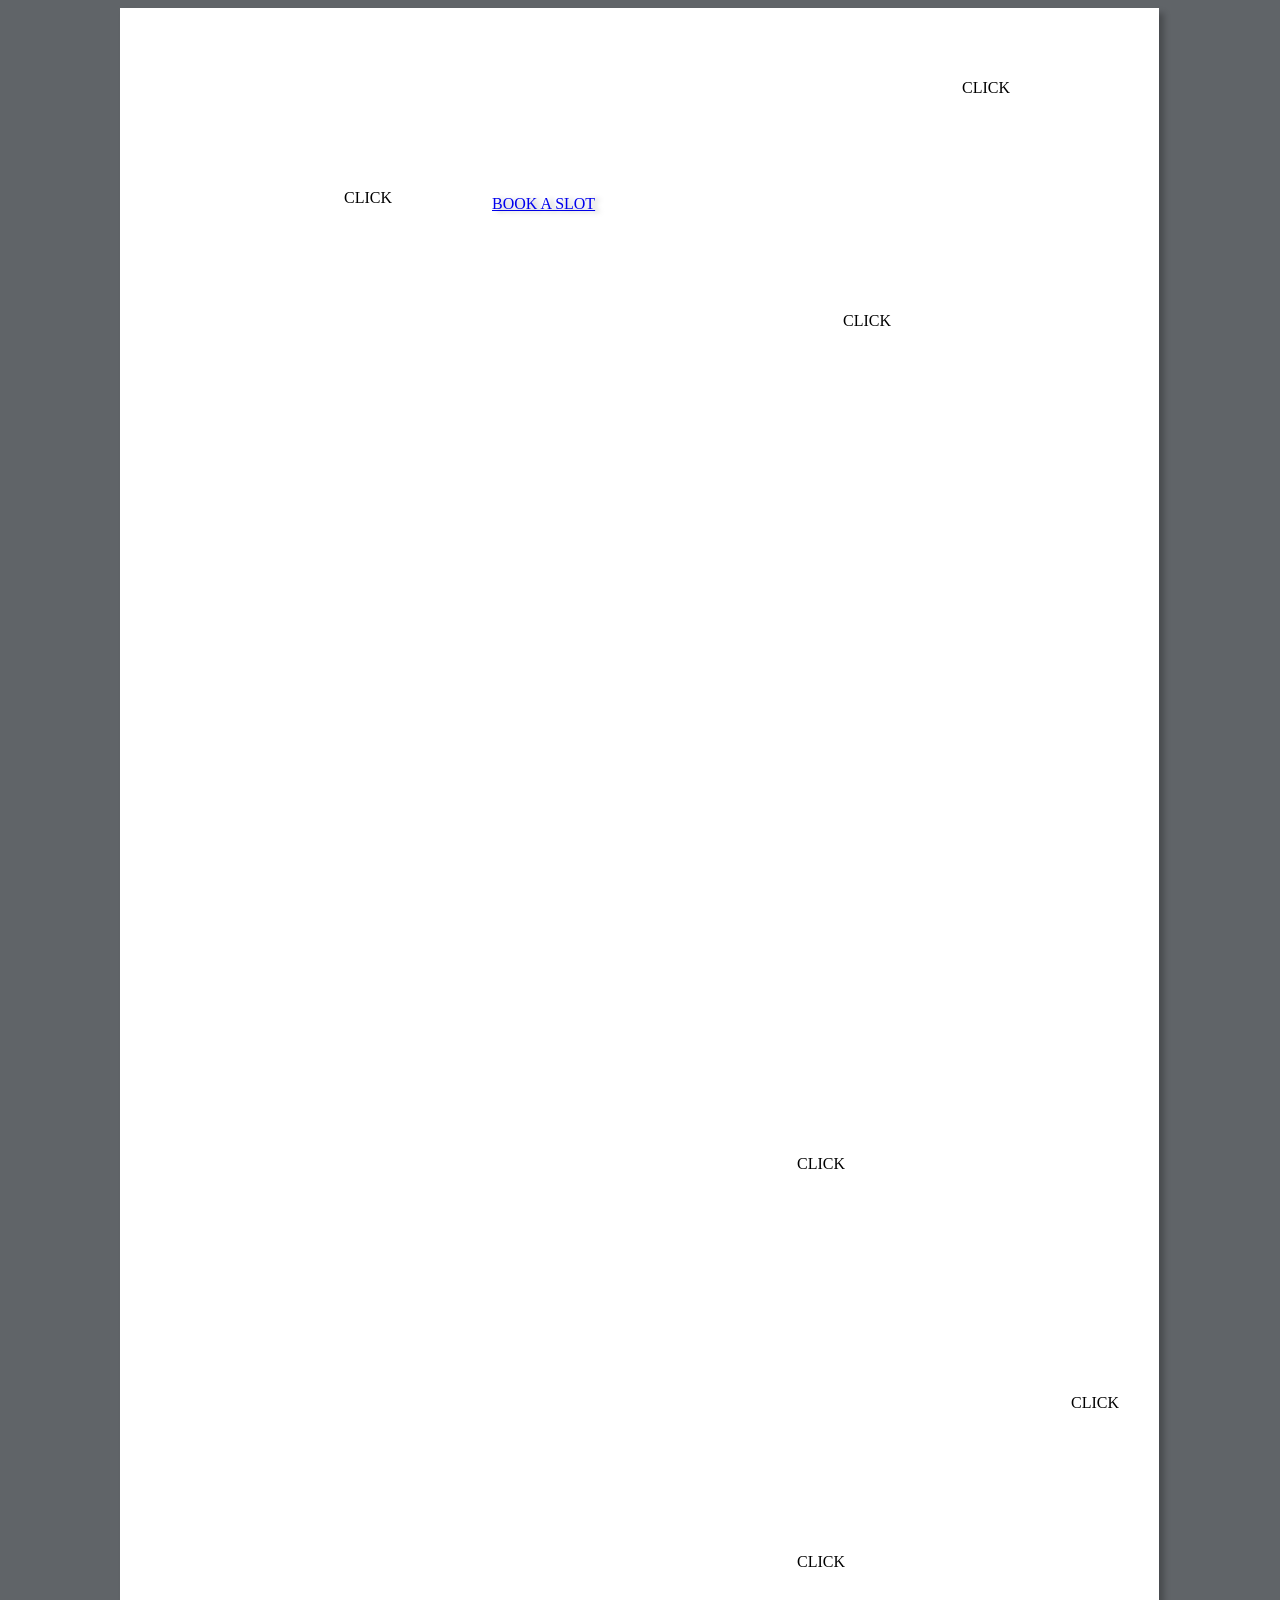
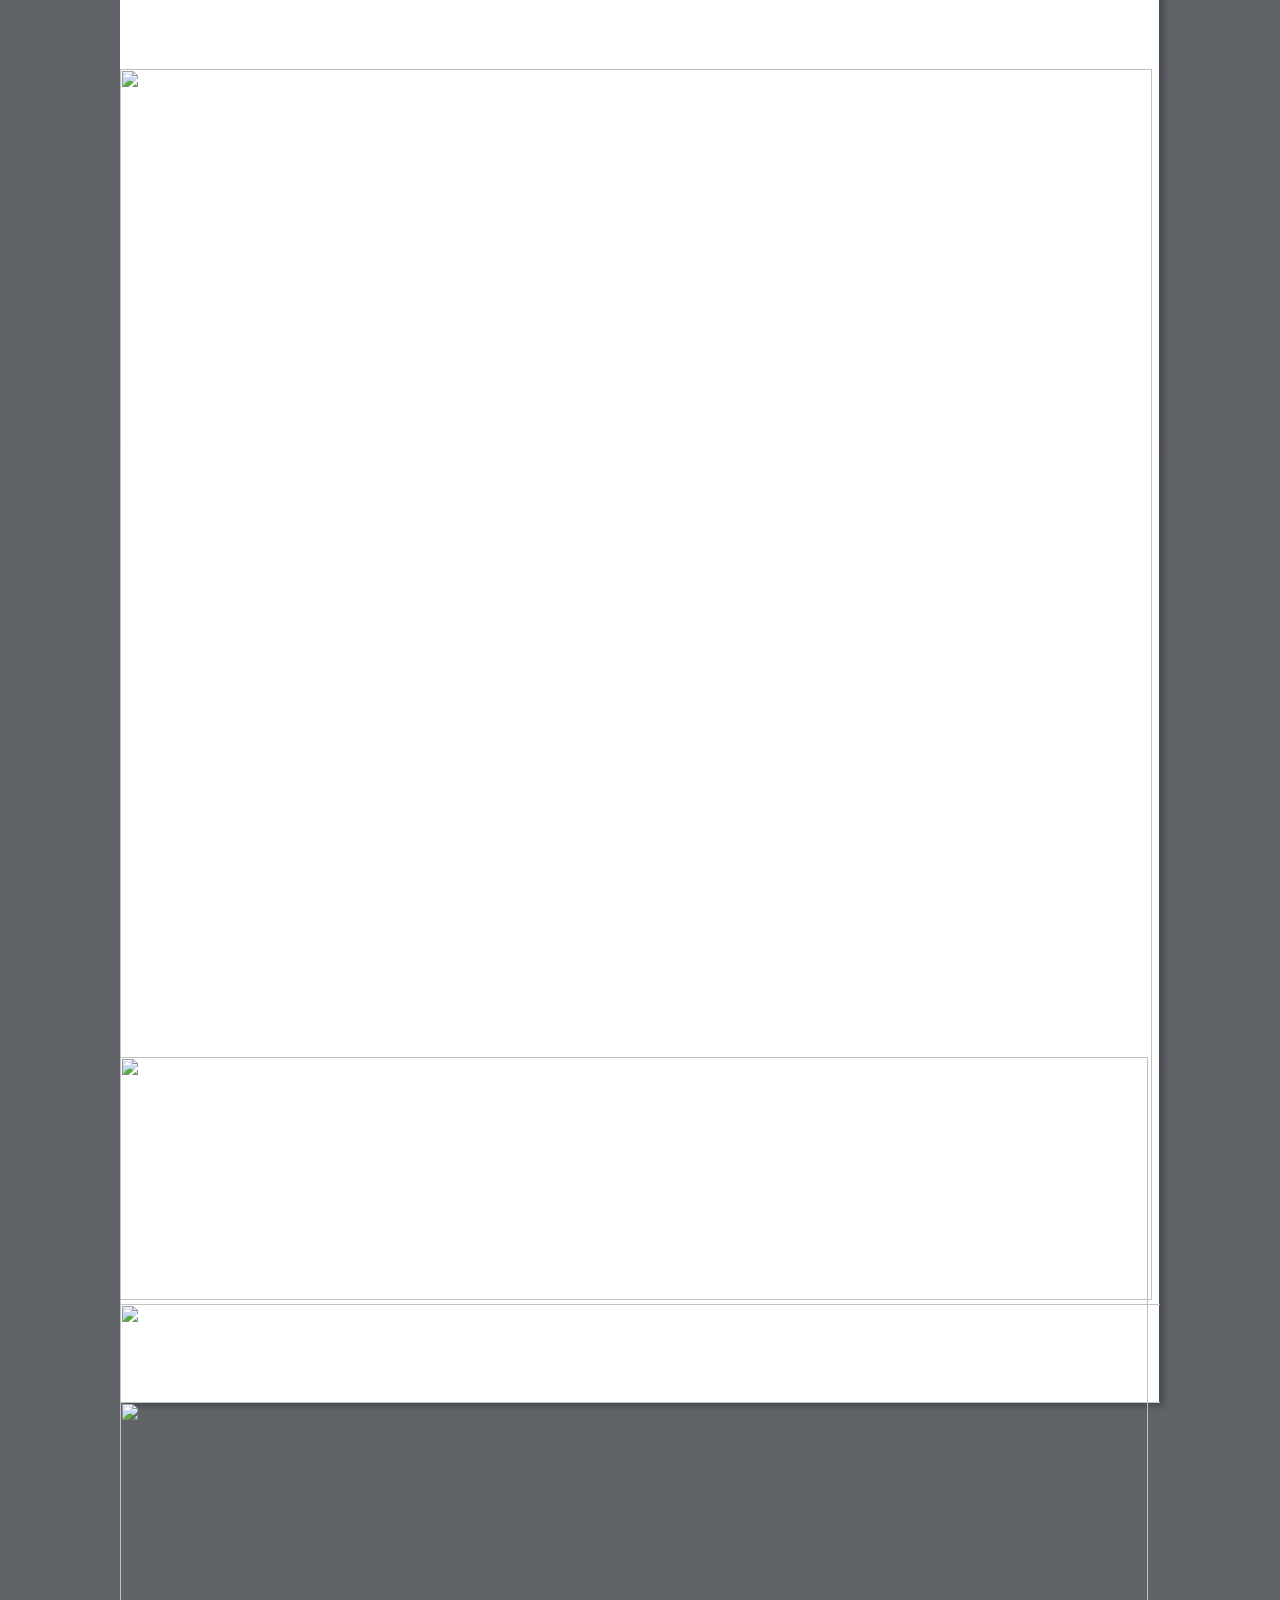
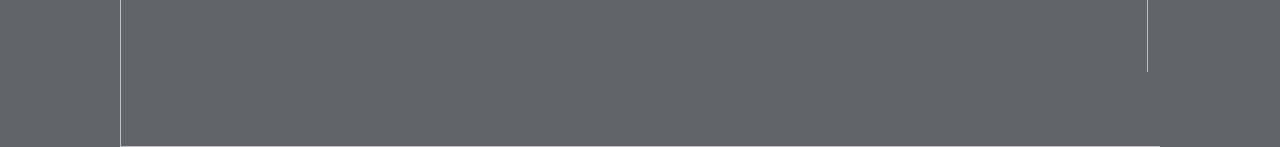
==== index.html @ aec2c9b6 "Add files via upload" ====
<!DOCTYPE html>
<html lang="en">
<head>
 <meta http-equiv="X-UA-Compatible" content="IE=EDGE">
 <meta charset="utf-8">
 <meta name="Generator" content="Xara HTML filter v.9.6.0.33">
 <meta name="XAR Files" content="Anele-Magane-Salon_htm_files/xr_files.txt">
 <meta property="og:title" content="Transform Your Look at Anele Magane Salon!">
 <meta name="description" content="Are you ready to elevate your hairstyle? Look no further than Anele Magane Salon, your go-to destination for stunning hair transformations in Hammarsdale! Owned and operated by the talented young entrepreneur Anele Magane, our salon offers a range of professional hair services that cater to all your styling needs."> 
 <title>Anele-Magane-Salon</title>
 <meta name="viewport" content="width=device-width, initial-scale=1">
 <link rel="stylesheet" href="Anele-Magane-Salon_htm_files/xr_fonts.css">
 <script><!--
 if(navigator.userAgent.indexOf('MSIE')!=-1 || navigator.userAgent.indexOf('Trident')!=-1){ document.write('<link rel="stylesheet" href="Anele-Magane-Salon_htm_files/xr_fontsie.css">');} 
 if(navigator.userAgent.indexOf('Android')!=-1){ document.write('<link rel="stylesheet" href="Anele-Magane-Salon_htm_files/xr_fontsrep.css">');} 
--></script>
 <!--=============== FAVICON ===============-->
 <link rel="shortcut icon" href="Anele-Magane-Salon_htm_files/89.jpg" type="image/x-icon">  
 <script>document.documentElement.className="xr_bgh0";</script>
 <link rel="stylesheet" href="Anele-Magane-Salon_htm_files/xr_main.css">
 <link rel="stylesheet" href="Anele-Magane-Salon_htm_files/custom_styles.css">
 <link rel="stylesheet" href="Anele-Magane-Salon_htm_files/xr_text.css">
 <script>
 <!--
  var xr_bckgx=0,xr_bckgy=0;function xr_rx(){var ww=document.documentElement.clientWidth;
  xr_dx=(ww-parseInt(xr_xr.style.width))/2;
  if(xr_dx<0){xr_dx=0;};
  document.body.style.backgroundPosition=xr_dx+xr_bckgx+"px "+(xr_bckgy+xr_xr.offsetTop)+"px";};
  function xr_nn(){return(true);};function xr_mm(){};
  window.onresize=xr_rx; window.onload=xr_rx;
 -->
</script>
 <script src="Anele-Magane-Salon_htm_files/replaceMobileFonts.js"></script>
 <script>xr_spavert=1;xr_pagegap=4;</script>
 <link rel="stylesheet" href="Anele-Magane-Salon_htm_files/ani.css">
 <style>
  #xr_xr {top:0px;}
 </style>
</head>
<body style="background-color:#606468">
<!--[if gte IE 9]><!-->
<div id="xr_xr" class="xr_noc" style="width: 1040px; height: 1661px; position:relative; text-align:left; margin:0 auto;" onmousedown="xr_mm(event);">
<!--<![endif]-->
<!--[if lt IE 9]>
<div class="xr_ap" id="xr_xr" style="width: 1040px; height: 1661px; left:50%; margin-left: -520px; text-align: left; top:0px;">
<![endif]-->
 <script>var xr_xr=document.getElementById("xr_xr")</script>
<div id="xr_td" class="xr_td">
<div class="xr_app xr_page0 xr_bgn_0_0_0" id="xr_page0" style="height: 1661px; left:0px;">
<div id="xr_page_Anele-Magane-Salon"></div>
<div class="xr_apb xr_pp" style="width: 1039px; height: 1661px; top:0px; left:0px; background-color: white; box-shadow: 5px 5px 6px rgba(0,0,0,0.25);"></div>
<div id="xr_xrc1" class="xr_ap xr_xrc" style="width: 1040px; height: 1661px; overflow:hidden;">
 <img class="xr_ap" src="Anele-Magane-Salon_htm_files/73.png" alt="" title="" style="left:8px;top:1px;width:1032px;height:1231px;">
 <img class="xr_ap" src="Anele-Magane-Salon_htm_files/74.png" alt="" title="" style="left:1px;top:1px;width:1041px;height:1672px;">
<div class="xr_group">
 <span class="xr_ar" style="left:1px;top:0px;width:12px;height:1663px; background-color: #000000;"></span>
</div>
 <img class="xr_ap" src="Anele-Magane-Salon_htm_files/75.png" alt="" title="" style="left:50px;top:1431px;width:342px;height:45px;">
 <img class="xr_ap" src="Anele-Magane-Salon_htm_files/76.png" alt="" title="" style="left:13px;top:1019px;width:1029px;height:645px;">
 <img class="xr_ap" src="Anele-Magane-Salon_htm_files/77.png" alt="" title="" style="left:410px;top:955px;width:440px;height:95px;">
 <img class="xr_ap" src="Anele-Magane-Salon_htm_files/78.png" alt="" title="" style="left:54px;top:1263px;width:486px;height:45px;">
 <img class="xr_ap" src="Anele-Magane-Salon_htm_files/79.png" alt="" title="" style="left:8px;top:91px;width:800px;height:49px;">
 <img class="xr_ap" src="Anele-Magane-Salon_htm_files/80.png" alt="" title="" style="left:54px;top:1023px;width:458px;height:39px;">
 <img class="xr_ap" src="Anele-Magane-Salon_htm_files/81.png" alt="" title="" style="left:54px;top:679px;width:560px;height:109px;">
 <img class="xr_ap" src="Anele-Magane-Salon_htm_files/82.png" alt="" title="" style="left:54px;top:1071px;width:300px;height:36px;">
 <img class="xr_ap" src="Anele-Magane-Salon_htm_files/83.png" alt="" title="" style="left:15px;top:1017px;width:980px;height:223px;">
 <img class="xr_ap" src="Anele-Magane-Salon_htm_files/84.jpg" alt="" title="" style="left:823px;top:1031px;width:166px;height:202px;">
 <img class="xr_ap" src="Anele-Magane-Salon_htm_files/85.png" alt="" title="" style="left:730px;top:46px;width:212px;height:35px;">
 <div class="xr_txt Normal_text xr_s0" style="position: absolute; left:842px; top:71px; width:72px; height:10px;">
  <span class="xr_tl Normal_text xr_s0" style="top: -21.71px;">CLICK</span>
 </div>
 <a href="https://www.facebook.com/share/18RmJ95FBZ/" onclick="return(xr_nn());">
  <img class="xr_ap" src="Anele-Magane-Salon_htm_files/86.jpg" alt="" title="" style="left:957px;top:30px;width:60px;height:61px;">
 </a>
 <img class="xr_ap" src="Anele-Magane-Salon_htm_files/87.png" alt="" title="" style="left:614px;top:1126px;width:142px;height:25px;">
 <div class="xr_txt Normal_text xr_s0" style="position: absolute; left:677px; top:1147px; width:72px; height:10px;">
  <span class="xr_tl Normal_text xr_s0" style="top: -21.71px;">CLICK</span>
 </div>
 <a href="https://www.facebook.com/share/18RmJ95FBZ/" onclick="return(xr_nn());">
  <img class="xr_ap" src="Anele-Magane-Salon_htm_files/88.jpg" alt="" title="" style="left:763px;top:1106px;width:60px;height:61px;">
 </a>
 <img class="xr_ap" src="Anele-Magane-Salon_htm_files/89.jpg" alt="" title="" style="left:-63px;top:465px;width:500px;height:333px;">
 <img class="xr_ap" src="Anele-Magane-Salon_htm_files/90.png" alt="" title="" style="left:18px;top:1243px;width:1027px;height:172px;">
 <img class="xr_ap" src="Anele-Magane-Salon_htm_files/91.png" alt="" title="" style="left:13px;top:1419px;width:982px;height:209px;">
 <img class="xr_ap" src="Anele-Magane-Salon_htm_files/92.jpg" alt="" title="" style="left:819px;top:1256px;width:125px;height:157px;">
 <a href="https://www.facebook.com/share/1Ak2PxU9VU/" onclick="return(xr_nn());">
  <img class="xr_ap" src="Anele-Magane-Salon_htm_files/93.jpg" alt="" title="" style="left:958px;top:1288px;width:60px;height:61px;">
 </a>
 <a href="https://www.facebook.com/share/1GWdjMXytn/" onclick="return(xr_nn());">
  <img class="xr_ap" src="Anele-Magane-Salon_htm_files/94.jpg" alt="" title="" style="left:763px;top:1504px;width:60px;height:61px;">
 </a>
 <img class="xr_ap" src="Anele-Magane-Salon_htm_files/95.png" alt="" title="" style="left:22px;top:154px;width:822px;height:126px;">
 <img class="xr_ap" src="Anele-Magane-Salon_htm_files/96.png" alt="" title="" style="left:946px;top:1366px;width:94px;height:27px;">
 <img class="xr_ap" src="Anele-Magane-Salon_htm_files/97.png" alt="" title="" style="left:614px;top:1521px;width:142px;height:29px;">
 <div class="xr_txt Normal_text xr_s0" style="position: absolute; left:951px; top:1386px; width:72px; height:10px;">
  <span class="xr_tl Normal_text xr_s0" style="top: -21.71px;">CLICK</span>
 </div>
 <div class="xr_txt Normal_text xr_s0" style="position: absolute; left:677px; top:1545px; width:72px; height:10px;">
  <span class="xr_tl Normal_text xr_s0" style="top: -21.71px;">CLICK</span>
 </div>
 <img class="xr_ap" src="Anele-Magane-Salon_htm_files/98.jpg" alt="" title="" style="left:684px;top:1256px;width:129px;height:157px;">
 <img class="xr_ap" src="Anele-Magane-Salon_htm_files/99.jpg" alt="" title="" style="left:550px;top:1254px;width:129px;height:157px;">
 <img class="xr_ap" src="Anele-Magane-Salon_htm_files/100.jpg" alt="" title="" style="left:823px;top:1427px;width:166px;height:201px;">
 <img class="xr_ap" src="Anele-Magane-Salon_htm_files/101.jpg" alt="" title="" style="left:43px;top:106px;width:368px;height:24px;">
 <img class="xr_ap" src="Anele-Magane-Salon_htm_files/102.jpg" alt="" title="" style="left:411px;top:106px;width:401px;height:30px;">
 <img class="xr_ap" src="Anele-Magane-Salon_htm_files/103.jpg" alt="" title="" style="left:43px;top:174px;width:769px;height:86px;">
 <img class="xr_ap" src="Anele-Magane-Salon_htm_files/104.jpg" alt="" title="" style="left:43px;top:825px;width:219px;height:24px;">
 <img class="xr_ap" src="Anele-Magane-Salon_htm_files/105.jpg" alt="" title="" style="left:43px;top:881px;width:306px;height:105px;">
 <img class="xr_ap" src="Anele-Magane-Salon_htm_files/106.jpg" alt="" title="" style="left:24px;top:1025px;width:570px;height:185px;">
 <img class="xr_ap" src="Anele-Magane-Salon_htm_files/107.jpg" alt="" title="" style="left:28px;top:1272px;width:504px;height:131px;">
 <img class="xr_ap" src="Anele-Magane-Salon_htm_files/108.jpg" alt="" title="" style="left:50px;top:1440px;width:517px;height:154px;">
</div>
</div>
<div class="xr_app xr_page1 xr_bgn_1_0_0" id="xr_page1" style="height: 373px; left:0px;">
<div id="xr_page_Anele-Magane-Salon_2"></div>
<div class="xr_apb xr_pp" style="width: 1039px; height: 373px; top:0px; left:0px; background-color: white; box-shadow: 5px 5px 6px rgba(0,0,0,0.25);"></div>
<div id="xr_xrc2" class="xr_ap xr_xrc" style="width: 1040px; height: 373px; overflow:hidden;">
 <iframe src="https://open.spotify.com/embed/album/1NSZ619pGHYfsgbB2kBfF8?si=cVj6vc-4RBqQ2u7ews6Frw" width="1059" height="500" frameborder="0" allowtransparency="true" allow="encrypted-media"></iframe>    
</div>
</div>
<div class="xr_app xr_page2 xr_bgn_2_0_0" id="xr_page2" style="height: 615px; left:0px;">
<div id="xr_page_Anele-Magane-Salon_3"></div>
<div class="xr_apb xr_pp" style="width: 1039px; height: 615px; top:0px; left:0px; background-color: white; box-shadow: 5px 5px 6px rgba(0,0,0,0.25);"></div>
<div id="xr_xrc3" class="xr_ap xr_xrc" style="width: 1040px; height: 615px; overflow:hidden;">
 <img class="xr_ap" src="Anele-Magane-Salon_htm_files/109.png" alt="" title="" style="left:12px;top:-2px;width:1028px;height:616px;">
<div class="xr_group">
 <span class="xr_ar" style="left:710px;top:19px;width:297px;height:378px; background-color: #AFB4B7;"></span>
</div>
<div class="xr_group">
 <span class="xr_ar" style="left:-3px;top:1px;width:16px;height:846px; background-color: #000000;"></span>
</div>
 <img class="xr_ap" src="Anele-Magane-Salon_htm_files/110.png" alt="" title="" style="left:186px;top:130px;width:300px;height:92px;">
 <img class="xr_ap" src="Anele-Magane-Salon_htm_files/111.jpg" alt="" title="" style="left:725px;top:37px;width:262px;height:349px;">
 <img class="xr_ap" src="Anele-Magane-Salon_htm_files/112.png" alt="" title="" style="left:51px;top:20px;width:658px;height:273px;">
 <a href="https://www.facebook.com/share/1Gd9iFGyxF/" onclick="return(xr_nn());">
  <img class="xr_ap" src="Anele-Magane-Salon_htm_files/113.jpg" alt="" title="" style="left:728px;top:325px;width:60px;height:61px;">
 </a>
<div class="xr_group">
 <span class="xr_ar" style="left:720px;top:282px;width:74px;height:28px; background-color: #AFB4B7;"></span>
</div>
 <div class="xr_txt Normal_text xr_s1" style="position: absolute; left:723px; top:304px; width:64px; height:10px;">
  <span class="xr_tl Normal_text xr_s1" style="top: -19.3px;">CLICK</span>
 </div>
 <img class="xr_ap" src="Anele-Magane-Salon_htm_files/114.png" alt="" title="" style="left:51px;top:422px;width:964px;height:162px;">
 <img class="xr_ap" src="Anele-Magane-Salon_htm_files/115.jpg" alt="" title="" style="left:69px;top:36px;width:621px;height:241px;">
 <img class="xr_ap" src="Anele-Magane-Salon_htm_files/116.jpg" alt="" title="" style="left:69px;top:432px;width:870px;height:141px;">
</div>
</div>
<div class="xr_app xr_page3 xr_bgn_3_0_0" id="xr_page3" style="height: 345px; left:0px;">
<div id="xr_page_Anele-Magane-Salon_4"></div>
<div class="xr_apb xr_pp" style="width: 1039px; height: 345px; top:0px; left:0px; background-color: white; box-shadow: 5px 5px 6px rgba(0,0,0,0.25);"></div>
<div id="xr_xrc4" class="xr_ap xr_xrc" style="width: 1040px; height: 345px; overflow:hidden;">
 <img class="xr_ap" src="Anele-Magane-Salon_htm_files/117.png" alt="" title="" style="left:0px;top:0px;width:1044px;height:345px;">
<div class="xr_group">
 <span class="xr_ar" style="left:-3px;top:1px;width:16px;height:344px; background-color: #000000;"></span>
</div>
 <img class="xr_ap" src="Anele-Magane-Salon_htm_files/110.png" alt="" title="" style="left:186px;top:130px;width:300px;height:92px;">
 <img class="xr_ap" src="Anele-Magane-Salon_htm_files/118.png" alt="" title="" style="left:9px;top:221px;width:1037px;height:124px;">
 <a href="https://www.facebook.com/anele.bhengu.9081?mibextid=ZbWKwL" onclick="return(xr_nn());">
  <img class="xr_ap" src="Anele-Magane-Salon_htm_files/119.jpg" alt="" title="" style="left:814px;top:142px;width:60px;height:61px;">
 </a>
 <a href="https://wa.me/+27691400313" onclick="return(xr_nn());">
  <img class="xr_ap" src="Anele-Magane-Salon_htm_files/120.jpg" alt="" title="" style="left:898px;top:140px;width:73px;height:73px;">
 </a>
 <img class="xr_ap" src="Anele-Magane-Salon_htm_files/97.png" alt="" title="" style="left:150px;top:159px;width:142px;height:29px;">
 <div class="xr_txt Normal_text xr_s2" style="position: absolute; left:224px; top:181px; width:73px; height:10px;">
  <span class="xr_tl Normal_text xr_s3" style="top: -19.98px;">CLICK </span>
 </div>
 <a href="book-a-slot.html" onclick="return(xr_nn());">
  <img class="xr_ap" src="Anele-Magane-Salon_htm_files/121.png" alt="" title="" style="left:346px;top:146px;width:285px;height:80px;">
 </a>
 <!--[if IE]>
 <a href="book-a-slot.html" onclick="return(xr_nn());">
  <img class="xr_ap" src="Anele-Magane-Salon_htm_files/122.png" alt="BOOK A SLOT" title="" style="left:372px;top:159px;width:241px;height:36px;">
 </a>
 <![endif]-->
 <!--[if !IE]>-->
 <div class="xr_txt Normal_text xr_s4" style="position: absolute; left:372px; top:187px; width:227px; height:10px; text-shadow: 5px 1px 5px rgba(0,0,0,0.25);">
  <span class="xr_tl Normal_text xr_s4" style="top: -33.21px;"><a href="book-a-slot.html" onclick="">BOOK A SLOT</a></span>
 </div>
 <!--<![endif]-->
 <img class="xr_ap" src="Anele-Magane-Salon_htm_files/123.jpg" alt="" title="" style="left:374px;top:222px;width:251px;height:167px;">
 <img class="xr_ap" src="Anele-Magane-Salon_htm_files/124.jpg" alt="" title="" style="left:80px;top:32px;width:724px;height:98px;">
</div>
</div>
</div>
</div>
<!--[if lt IE 7]><script src="Anele-Magane-Salon_htm_files/png.js"></script><![endif]-->
</body>
</html>
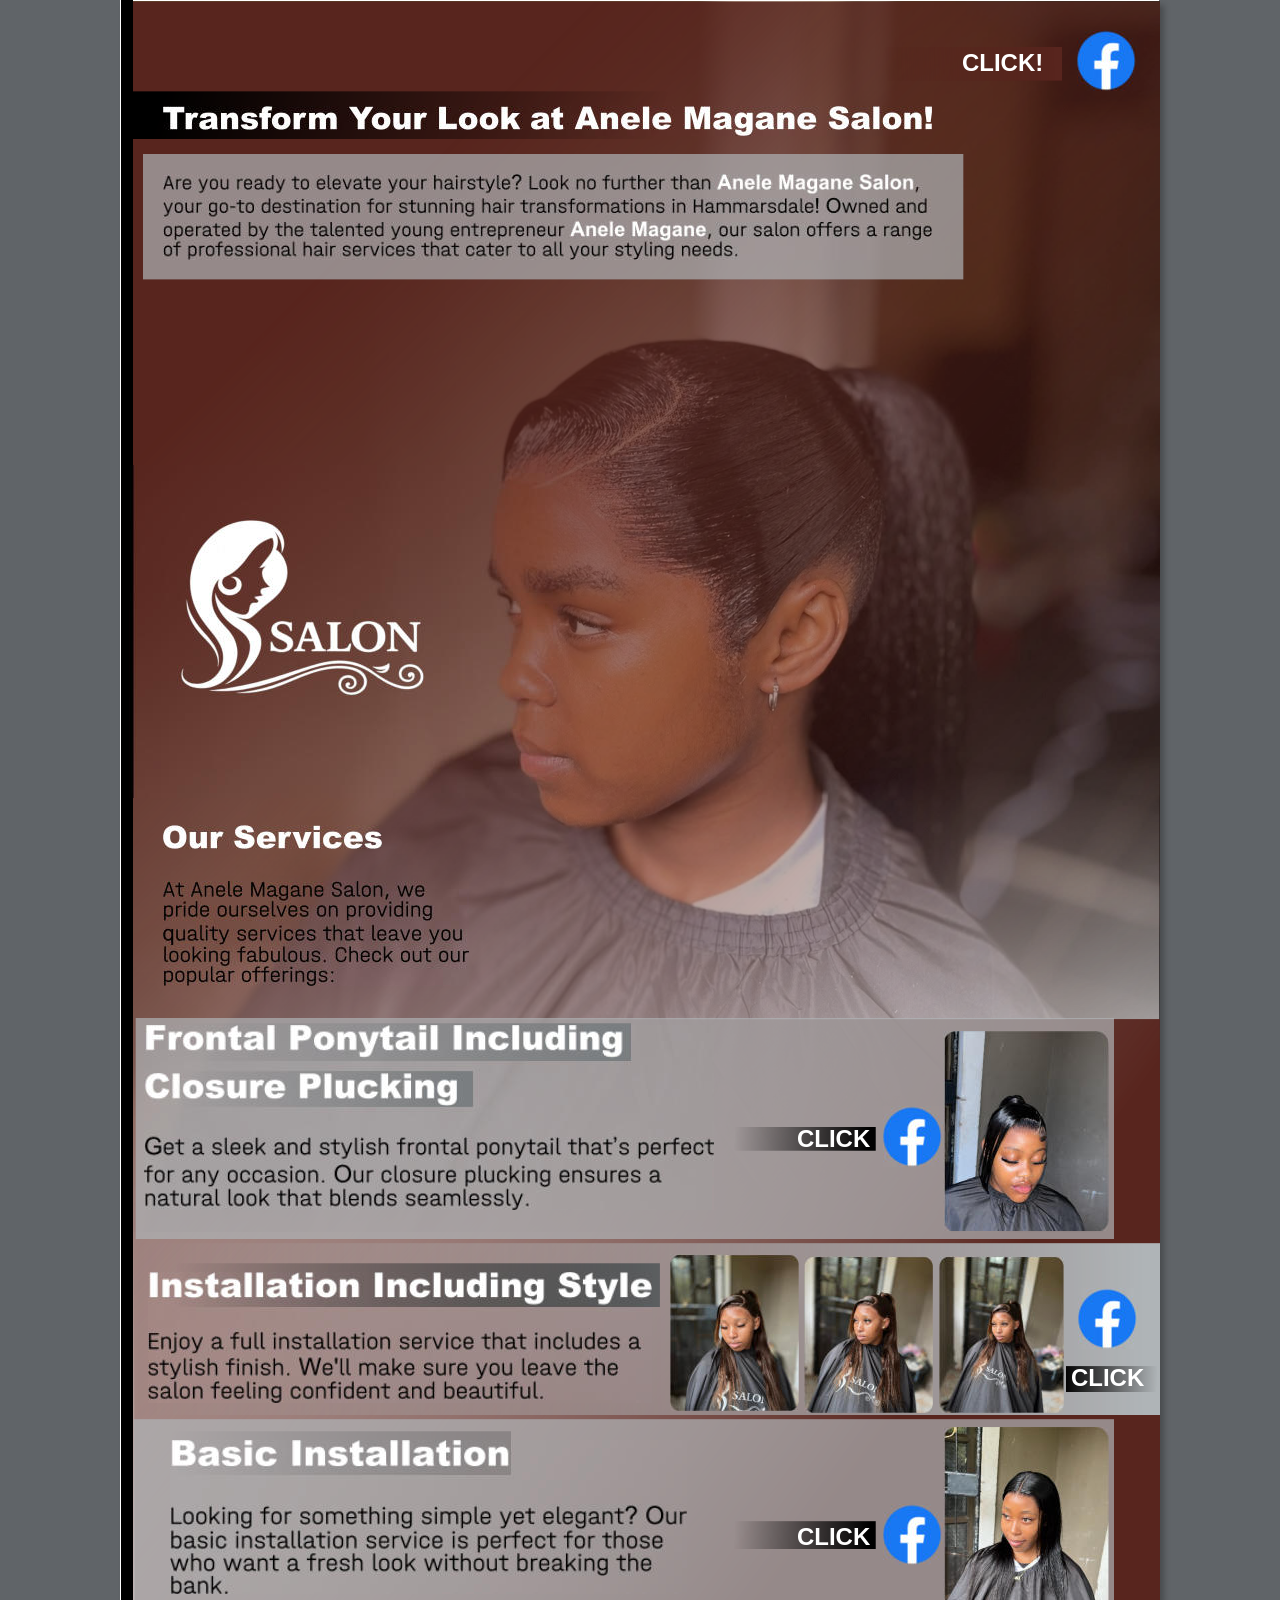
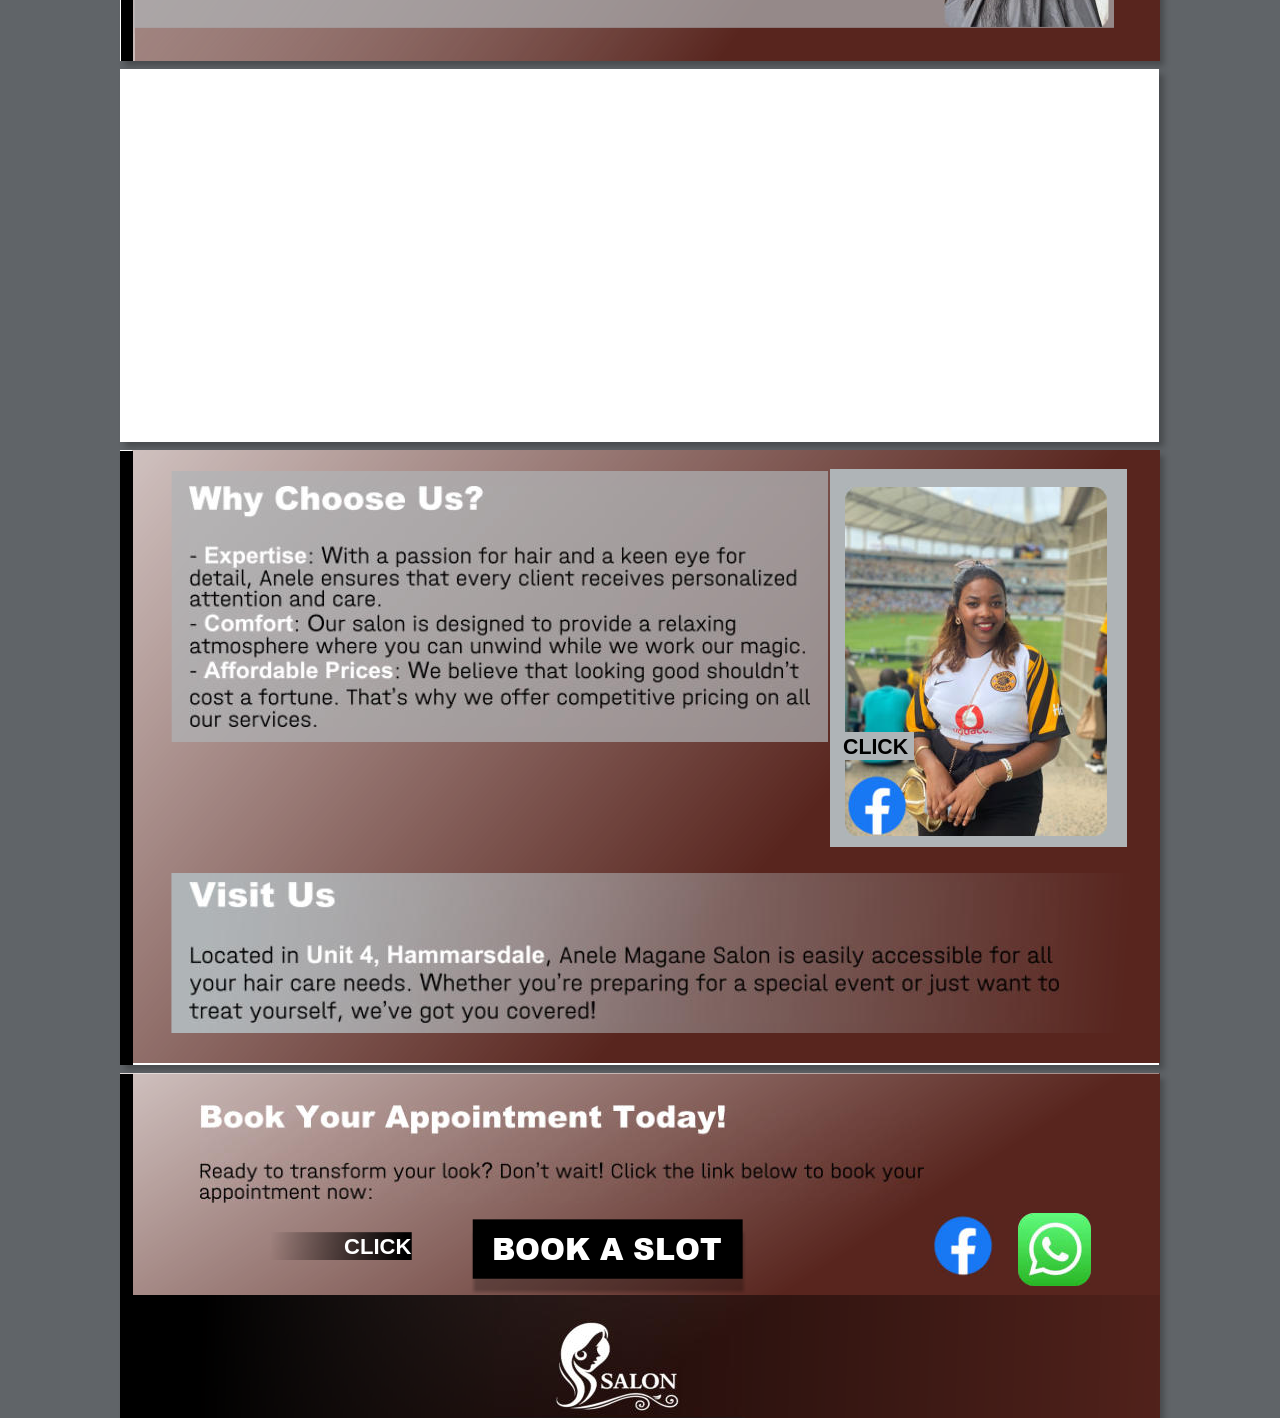
==== commit 9d409e2d: "Update index.html" ====
--- a/index.html
+++ b/index.html
@@ -67,7 +67,7 @@
  <img class="xr_ap" src="Anele-Magane-Salon_htm_files/84.jpg" alt="" title="" style="left:823px;top:1031px;width:166px;height:202px;">
  <img class="xr_ap" src="Anele-Magane-Salon_htm_files/85.png" alt="" title="" style="left:730px;top:46px;width:212px;height:35px;">
  <div class="xr_txt Normal_text xr_s0" style="position: absolute; left:842px; top:71px; width:72px; height:10px;">
-  <span class="xr_tl Normal_text xr_s0" style="top: -21.71px;">CLICK</span>
+  <span class="xr_tl Normal_text xr_s0" style="top: -21.71px;">CLICK!</span>
  </div>
  <a href="https://www.facebook.com/share/18RmJ95FBZ/" onclick="return(xr_nn());">
   <img class="xr_ap" src="Anele-Magane-Salon_htm_files/86.jpg" alt="" title="" style="left:957px;top:30px;width:60px;height:61px;">
@@ -187,4 +187,4 @@
 </div>
 <!--[if lt IE 7]><script src="Anele-Magane-Salon_htm_files/png.js"></script><![endif]-->
 </body>
-</html>+</html>
--- a/Anele-Magane-Salon_htm_files/xr_fonts.css
+++ b/Anele-Magane-Salon_htm_files/xr_fonts.css
@@ -0,0 +1 @@
+@font-face {font-family: 'Arial Black';font-weight:900;font-style:normal;src: url("XaraWDGeneratedHTMLfont1.woff") format("woff"), url("XaraWDEmbeddedHTMLfont1.eot?") format("embedded-opentype"), local('Arial Black'), local('ArialBlack');}
--- a/Anele-Magane-Salon_htm_files/xr_fontsie.css
+++ b/Anele-Magane-Salon_htm_files/xr_fontsie.css
@@ -0,0 +1 @@
+@font-face {font-family: 'Arial Black';font-weight:900;font-style:normal;src: url("XaraWDGeneratedHTMLfont1.woff") format("woff"), url("XaraWDEmbeddedHTMLfont1.eot?") format("embedded-opentype"), local('Arial Black'), local('ArialBlack');}
--- a/Anele-Magane-Salon_htm_files/xr_fontsrep.css
+++ b/Anele-Magane-Salon_htm_files/xr_fontsrep.css
@@ -0,0 +1 @@
+@import url(https://fonts.googleapis.com/css?family=Arimo:700&subset=latin);
--- a/Anele-Magane-Salon_htm_files/xr_main.css
+++ b/Anele-Magane-Salon_htm_files/xr_main.css
@@ -0,0 +1,75 @@
+/* Site settings */
+body {background-color:#ffffff;margin:0px;font-family:Arial,sans-serif;font-size:13px;font-weight:normal;font-style:normal;text-decoration:none;text-rendering:optimizeLegibility;font-feature-settings:'kern', 'liga' 0, 'clig' 0, 'calt' 0;color:#000000;letter-spacing:0em;-webkit-print-color-adjust:exact;}
+a {text-decoration:none;}
+a:link {color:inherit; cursor:pointer;}
+a:visited {color:inherit;}
+a:hover {color:inherit;}
+a * {color:inherit;text-decoration:none;}
+sup {font-size:0.5em; vertical-align: 0.66em;}
+sub {font-size:0.5em; vertical-align: -0.1em;}
+.xr_tl {position: absolute; white-space: pre; unicode-bidi:bidi-override;}
+.xr_tr {position: absolute; white-space: pre; unicode-bidi:bidi-override; text-align:right;}
+.xr_tc {position: absolute; white-space: pre; unicode-bidi:bidi-override; text-align:center;}
+.xr_tj {position: absolute; unicode-bidi:bidi-override; text-align:justify;}
+.xr_tb {position: absolute; unicode-bidi:bidi-override;}
+.xr_e1 {display: inline-block; border:none; white-space:normal;}
+.xr_e2 {position: absolute; display: block; border:none;}
+.xr_ap {position: absolute; border:none;}
+.xr_ar {position: absolute; display:block;}
+.xr_ae {position: relative; border:none;}
+.xr_strb {z-index: 1;}
+.xr_strb .mxs-arrow, .xr_strb .mxs-navigation {visibility: hidden;}
+.xr_strf {z-index: 3;}
+.xr_xrc, .xr_xri_, .xr_sxri, .xr_xpos {z-index: 2;}
+.xr_ro, .xr_rd, .xr_rs {z-index: 3;}
+.xr_tu {unicode-bidi:bidi-override;margin-top:0px;margin-bottom:0px;}
+
+.xr_tt0 {transition: all 0s;}
+.xr_tt1 {transition: all 0.1s; transition-timing-function: ease-in;}
+.xr_tt2 {transition: all 0.25s; transition-timing-function: ease-in;}
+.xr_tt3 {transition: all 0.5s; transition-timing-function: ease-in;}
+.xr_tt4 {transition: all 1s; transition-timing-function: ease-in;}
+.xr_tt5 {transition: all 2s; transition-timing-function: ease-in;}
+a:hover .xr_ro, a:active .xr_rd, .xr_nb0:hover .xr_ro{visibility:visible;opacity: 1;transform: none;}
+
+a:active .xr_ro {opacity:0;}
+.xr_ro, .xr_rd {visibility:hidden;opacity:0;}
+.xr_ro0, .xr_rd0, a:active .xr_ro0 {opacity:0;}
+.xr_ro1, .xr_rd1, a:active .xr_ro1 {transform:translate3d(0,-20%,0);}
+.xr_ro2, .xr_rd2, a:active .xr_ro2 {transform:translate3d(20%,0,0);}
+.xr_ro3, .xr_rd3, a:active .xr_ro3 {transform-origin:top; transform:scale3d(1,0.3,1);}
+.xr_ro4, .xr_rd4, a:active .xr_ro4 {transform-origin:left; transform:scale3d(0.3,1,1);}
+.xr_ro5, .xr_rd5, a:active .xr_ro5 {transform:rotate3d(1,0,0,180deg); -ms-transform: rotateX(180deg);}
+.xr_ro6, .xr_rd6, a:active .xr_ro6 {transform:rotate3d(0,1,0,180deg); -ms-transform: rotateY(180deg);}
+.xr_ro7, .xr_rd7, a:active .xr_ro7 {transform:rotate3d(0,0,1,180deg);}
+.xr_ro8, .xr_rd8, a:active .xr_ro8 {transform:scale3d(0.3,0.3,1);}
+.xr_ro9, .xr_rd9, a:active .xr_ro9 {transform:skew(-30deg,0) translate3d(10%,0,0);}
+.xr_ro10, .xr_rd10, a:active .xr_ro10 {transform-origin:50% 500%; transform:rotate3d(0,0,1,10deg);}
+.xr_ro11, .xr_rd11, a:active .xr_ro11 {transform:translate3d(0,-50%,0) scale3d(0.3,0.3,1);}
+.xr_ro12, .xr_rd12, a:active .xr_ro12 {transform:translate3d(0,20%,0);}
+.xr_ro13, .xr_rd13, a:active .xr_ro13 {transform:translate3d(-20%,0,0);}
+.xr_stickie {z-index: 90;}
+.xr_nb0 {touch-action: none;}
+.xr_nb0:hover > .xr_nb2, .xr_nb1:hover > .xr_nb2 {visibility: visible; opacity: 1 !important; transform: none !important;}
+.xr_nb2 {white-space: nowrap; padding:0px; margin:0px; visibility: hidden; position: absolute; z-index:101;}
+.xr_nb2 li {display:block;}
+.xr_nb2 li a {display:block; text-decoration:none;}
+.xr_nb4 {display:block; padding:0px; margin:0px;}
+.xr_nb6 {width:100%; height:2px;}
+.xr_nb1 {position: relative;}
+.xr_nb1:after {content: ''; position: absolute; top: 50%; right: .5em; height: 0px; width: 0px; border: 5px solid transparent; margin-top: -5px; margin-right: -3px; border-color: transparent; border-left-color: inherit;}
+body {text-align:center;}
+@media screen, handheld {
+.xr_app {position: absolute;}
+.xr_apb {display:block; position:absolute;}
+.xr_c_Theme_Color_2 {color:#000000;}
+.xr_c_Text {color:#000000;}
+.xr_page0 {top:0px; width:1040px;}
+.xr_page1 {top:1669px; width:1040px;}
+.xr_page2 {top:2050px; width:1040px;}
+.xr_page3 {top:2673px; width:1040px;}
+}
+@media print {
+ .xr_app {position:relative; top:0px; page-break-after: always; display: block !important; visibility: visible !important;}
+ .xr_apb {display:none;}
+}
--- a/Anele-Magane-Salon_htm_files/custom_styles.css
+++ b/Anele-Magane-Salon_htm_files/custom_styles.css
@@ -0,0 +1 @@
+.Normal_text {font-family:'Halvar Mittel';font-weight:normal;font-style:normal;font-size:16.55pt;text-decoration:none;text-transform: none;color:#000000;letter-spacing:0em;}
--- a/Anele-Magane-Salon_htm_files/xr_text.css
+++ b/Anele-Magane-Salon_htm_files/xr_text.css
@@ -0,0 +1,6 @@
+/* Text styles */
+.xr_s0 {font-family:Arial;font-weight:bold;font-style:normal;font-size:17.99pt;text-decoration:none;font-feature-settings:'kern','liga' 0,'clig' 0,'calt' 0,'titl' 0,'salt' 0,'swsh' 0,'cswh' 0;text-transform: none;color:#FFFFFF;background-color:Transparent;letter-spacing:0em;}
+.xr_s1 {font-family:Arial;font-weight:bold;font-style:normal;font-size:15.99pt;text-decoration:none;font-feature-settings:'kern','liga' 0,'clig' 0,'calt' 0,'titl' 0,'salt' 0,'swsh' 0,'cswh' 0;text-transform: none;color:#000000;background-color:Transparent;letter-spacing:0em;}
+.xr_s2 {font-size:16.55pt;text-decoration:none;font-feature-settings:'kern' 0,'liga' 0,'clig' 0,'calt' 0,'titl' 0,'salt' 0,'swsh' 0,'cswh' 0;text-transform: none;color:#FFFFFF;background-color:Transparent;letter-spacing:0em;}
+.xr_s3 {font-family:Arial;font-weight:bold;font-style:normal;font-size:16.55pt;text-decoration:none;font-feature-settings:'kern' 0,'liga' 0,'clig' 0,'calt' 0,'titl' 0,'salt' 0,'swsh' 0,'cswh' 0;text-transform: none;color:#FFFFFF;background-color:Transparent;letter-spacing:0em;}
+.xr_s4 {font-family:'Arial Black';font-weight:900;font-style:normal;font-size:22.63pt;text-decoration:none;font-feature-settings:'kern' 0,'liga' 0,'clig' 0,'calt' 0,'titl' 0,'salt' 0,'swsh' 0,'cswh' 0;text-transform: none;color:#FFFFFF;background-color:Transparent;letter-spacing:0em;}
--- a/Anele-Magane-Salon_htm_files/ani.css
+++ b/Anele-Magane-Salon_htm_files/ani.css
@@ -0,0 +1,645 @@
+/*
+Animate.css - http://daneden.me/animate
+Licensed under the MIT license - http://opensource.org/licenses/MIT
+Copyright (c) 2014 Daniel Eden
+*/
+a:hover .xr_1as1, a:hover .xr_1aso1, .xr_0as1 {
+  -webkit-animation-duration: 0.5s;
+          animation-duration: 0.5s;
+  -webkit-animation-fill-mode: both;
+          animation-fill-mode: both;
+}
+a:hover .xr_1as2, a:hover .xr_1aso2, .xr_0as2 {
+  -webkit-animation-duration: 0.7s;
+          animation-duration: 0.7s;
+  -webkit-animation-fill-mode: both;
+          animation-fill-mode: both;
+}
+a:hover .xr_1as3, a:hover .xr_1aso3, .xr_0as3 {
+  -webkit-animation-duration: 1s;
+          animation-duration: 1s;
+  -webkit-animation-fill-mode: both;
+          animation-fill-mode: both;
+}
+a:hover .xr_1as4, a:hover .xr_1aso4, .xr_0as4{
+  -webkit-animation-duration: 1.5s;
+          animation-duration: 1.5s;
+  -webkit-animation-fill-mode: both;
+          animation-fill-mode: both;
+}
+a:hover .xr_1as5, a:hover .xr_1aso5 , .xr_0as5{
+  -webkit-animation-duration: 2s;
+          animation-duration: 2s;
+  -webkit-animation-fill-mode: both;
+          animation-fill-mode: both;
+}
+.xr_1aso1, .xr_1aso2, .xr_1aso3, .xr_1aso4, .xr_1aso5{visibility: hidden;}
+a:hover .xr_1aso1, a:hover .xr_1aso2, a:hover .xr_1aso3, a:hover .xr_1aso4, a:hover .xr_1aso5, .xr_nb0:hover .xr_1aso1, .xr_nb0:hover .xr_1aso2, .xr_nb0:hover .xr_1aso3, .xr_nb0:hover .xr_1aso4, .xr_nb0:hover .xr_1aso5 {visibility: visible;}
+a:hover .xr_1ao {display:none;}
+.xr_1ao {display:block;}
+@-webkit-keyframes tr0 {
+0% {opacity:1;-webkit-animation-timing-function: ease-out;}
+50% {opacity:0;-webkit-animation-timing-function: ease-in;}
+100% {opacity:1;-webkit-animation-timing-function: ease-in;}
+}
+@-webkit-keyframes tr1 {
+0% {opacity:1;transform:none;-webkit-animation-timing-function: ease-out;}
+50% {opacity:0;transform:translate3d(0,-20%,0);-webkit-animation-timing-function: ease-in;}
+100% {opacity:1;transform:none;-webkit-animation-timing-function: ease-in;}
+}
+@-webkit-keyframes tr2 {
+0% {opacity:1;transform:none;-webkit-animation-timing-function: ease-out;}
+50% {opacity:0;transform:translate3d(20%,0,0);-webkit-animation-timing-function: ease-in;}
+100% {opacity:1;transform:none;-webkit-animation-timing-function: ease-in;}
+}
+@-webkit-keyframes tr3 {
+0% {opacity:1;transform:none;-webkit-animation-timing-function: ease-out;}
+50% {opacity:0;transform-origin:top; transform:scale3d(1,0.3,1);-webkit-animation-timing-function: ease-in;}
+100% {opacity:1;transform:none;-webkit-animation-timing-function: ease-in;}
+}
+@-webkit-keyframes tr4 {
+0% {opacity:1;transform:none;-webkit-animation-timing-function: ease-out;}
+50% {opacity:0;transform-origin:left; transform:scale3d(0.3,1,1);-webkit-animation-timing-function: ease-in;}
+100% {opacity:1;transform:none;-webkit-animation-timing-function: ease-in;}
+}
+@-webkit-keyframes tr5 {
+0% {opacity:1;transform:none;-webkit-animation-timing-function: ease-out;}
+50% {opacity:0;transform:rotate3d(1,0,0,180deg); -ms-transform: rotateX(180deg);-webkit-animation-timing-function: ease-in;}
+100% {opacity:1;transform:none;-webkit-animation-timing-function: ease-in;}
+}
+@-webkit-keyframes tr6 {
+0% {opacity:1;transform:none;-webkit-animation-timing-function: ease-out;}
+50% {opacity:0;transform:rotate3d(0,1,0,180deg); -ms-transform: rotateY(180deg);-webkit-animation-timing-function: ease-in;}
+100% {opacity:1;transform:none;-webkit-animation-timing-function: ease-in;}
+}
+@-webkit-keyframes tr7 {
+0% {opacity:1;transform:none;-webkit-animation-timing-function: ease-out;}
+50% {opacity:0;transform:rotate3d(0,0,1,180deg);-webkit-animation-timing-function: ease-in;}
+100% {opacity:1;transform:none;-webkit-animation-timing-function: ease-in;}
+}
+@-webkit-keyframes tr8 {
+0% {opacity:1;transform:none;-webkit-animation-timing-function: ease-out;}
+50% {opacity:0;transform:scale3d(0.3,0.3,1);-webkit-animation-timing-function: ease-in;}
+100% {opacity:1;transform:none;-webkit-animation-timing-function: ease-in;}
+}
+@-webkit-keyframes tr9 {
+0% {opacity:1;transform:none;-webkit-animation-timing-function: ease-out;}
+50% {opacity:0;transform:skew(-30deg,0) translate3d(10%,0,0);-webkit-animation-timing-function: ease-in;}
+100% {opacity:1;transform:none;-webkit-animation-timing-function: ease-in;}
+}
+@-webkit-keyframes tr10 {
+0% {opacity:1;transform:none;-webkit-animation-timing-function: ease-out;}
+50% {opacity:0;transform-origin:50% 500%; transform:rotate3d(0,0,1,10deg);-webkit-animation-timing-function: ease-in;}
+100% {opacity:1;transform:none;-webkit-animation-timing-function: ease-in;}
+}
+@-webkit-keyframes tr11 {
+0% {opacity:1;transform:none;-webkit-animation-timing-function: ease-out;}
+50% {opacity:0;transform:translate3d(0,-50%,0) scale3d(0.3,0.3,1);-webkit-animation-timing-function: ease-in;}
+100% {opacity:1;transform:none;-webkit-animation-timing-function: ease-in;}
+}
+@-webkit-keyframes tr12 {
+0% {opacity:1;transform:none;-webkit-animation-timing-function: ease-out;}
+50% {opacity:0;transform:translate3d(0,20%,0);-webkit-animation-timing-function: ease-in;}
+100% {opacity:1;transform:none;-webkit-animation-timing-function: ease-in;}
+}
+@-webkit-keyframes tr13 {
+0% {opacity:1;transform:none;-webkit-animation-timing-function: ease-out;}
+50% {opacity:0;transform:translate3d(-20%,0,0);-webkit-animation-timing-function: ease-in;}
+100% {opacity:1;transform:none;-webkit-animation-timing-function: ease-in;}
+}
+@keyframes tr0 {
+0% {opacity:1;animation-timing-function: ease-out;}
+50% {opacity:0;animation-timing-function: ease-in;}
+100% {opacity:1;animation-timing-function: ease-in;}
+}
+@keyframes tr1 {
+0% {opacity:1;transform:none;animation-timing-function: ease-out;}
+50% {opacity:0;transform:translate3d(0,-20%,0);animation-timing-function: ease-in;}
+99% {opacity:1;transform:translate3d(0,-0.1%,0);animation-timing-function: ease-in;}
+100% {opacity:1;transform:none;animation-timing-function: ease-in;}
+}
+@keyframes tr2 {
+0% {opacity:1;transform:none;animation-timing-function: ease-out;}
+50% {opacity:0;transform:translate3d(20%,0,0);animation-timing-function: ease-in;}
+99% {opacity:1;transform:translate3d(0.1%,0,0);animation-timing-function: ease-in;}
+100% {opacity:1;transform:none;animation-timing-function: ease-in;}
+}
+@keyframes tr3 {
+0% {opacity:1;transform:none;animation-timing-function: ease-out;}
+50% {opacity:0;transform-origin:top; transform:scale3d(1,0.3,1);animation-timing-function: ease-in;}
+100% {opacity:1;transform:none;animation-timing-function: ease-in;}
+}
+@keyframes tr4 {
+0% {opacity:1; transform:none;animation-timing-function: ease-out;}
+50% {opacity:0;transform-origin:left; transform:scale3d(0.3,1,1);animation-timing-function: ease-in;}
+100% {opacity:1; transform:none;animation-timing-function: ease-in;}
+}
+@keyframes tr5 {
+0% {opacity:1;transform:none;animation-timing-function: ease-out;}
+50% {opacity:0;transform:rotate3d(1,0,0,180deg); -ms-transform: rotateX(180deg);animation-timing-function: ease-in;}
+100% {opacity:1;transform:none;animation-timing-function: ease-in;}
+}
+@keyframes tr6 {
+0% {opacity:1;transform:none;animation-timing-function: ease-out;}
+50% {opacity:0;transform:rotate3d(0,1,0,180deg); -ms-transform: rotateY(180deg);animation-timing-function: ease-in;}
+100% {opacity:1;transform:none;animation-timing-function: ease-in;}
+}
+@keyframes tr7 {
+0% {opacity:1;transform:none;animation-timing-function: ease-out;}
+50% {opacity:0;transform:rotate3d(0,0,1,180deg);animation-timing-function: ease-in;}
+100% {opacity:1;transform:none;animation-timing-function: ease-in;}
+}
+@keyframes tr8 {
+0% {opacity:1;transform:none;animation-timing-function: ease-out;}
+50% {opacity:0;transform:scale3d(0.3,0.3,1);animation-timing-function: ease-in;}
+100% {opacity:1;transform:none;animation-timing-function: ease-in;}
+}
+@keyframes tr9 {
+0% {opacity:1;transform:none;animation-timing-function: ease-out;}
+50% {opacity:0;transform:skew(-30deg,0) translate3d(10%,0,0);animation-timing-function: ease-in;}
+99% {opacity:1;transform:skew(0,0) translate3d(0.1%,0,0);animation-timing-function: ease-in;}
+100% {opacity:1;transform:none;animation-timing-function: ease-in;}
+}
+@keyframes tr10 {
+0% {opacity:1;transform:none;animation-timing-function: ease-out;}
+50% {opacity:0;transform-origin:50% 500%; transform:rotate3d(0,0,1,10deg);animation-timing-function: ease-in;}
+100% {opacity:1;transform:none;animation-timing-function: ease-in;}
+}
+@keyframes tr11 {
+0% {opacity:1;transform:none;animation-timing-function: ease-out;}
+50% {opacity:0;transform:translate3d(0,-50%,0) scale3d(0.3,0.3,1);animation-timing-function: ease-in;}
+99% {opacity:1;transform:translate3d(0,-0.1%,0) scale3d(1,1,1);animation-timing-function: ease-in;}
+100% {opacity:1;transform:none;animation-timing-function: ease-in;}
+}
+@keyframes tr12 {
+0% {opacity:1;transform:none;animation-timing-function: ease-out;}
+50% {opacity:0;transform:translate3d(0,20%,0);animation-timing-function: ease-in;}
+99% {opacity:1;transform:translate3d(0,0.1%,0);animation-timing-function: ease-in;}
+100% {opacity:1;transform:none;animation-timing-function: ease-in;}
+}
+@keyframes tr13 {
+0% {opacity:1;transform:none;animation-timing-function: ease-out;}
+50% {opacity:0;transform:translate3d(-20%,0,0);animation-timing-function: ease-in;}
+99% {opacity:1;transform:translate3d(-0.1%,0,0);animation-timing-function: ease-in;}
+100% {opacity:1;transform:none;animation-timing-function: ease-in;}
+}
+a:hover .xr_1a_0, .xr_0a_0 {-webkit-animation-name: tr0; animation-name: tr0;}
+a:hover .xr_1a_1, .xr_0a_1 {-webkit-animation-name: tr1; animation-name: tr1;}
+a:hover .xr_1a_2, .xr_0a_2 {-webkit-animation-name: tr2; animation-name: tr2;}
+a:hover .xr_1a_3, .xr_0a_3 {-webkit-animation-name: tr3; animation-name: tr3;}
+a:hover .xr_1a_4, .xr_0a_4 {-webkit-animation-name: tr4; animation-name: tr4;}
+a:hover .xr_1a_5, .xr_0a_5 {-webkit-animation-name: tr5; animation-name: tr5;}
+a:hover .xr_1a_6, .xr_0a_6 {-webkit-animation-name: tr6; animation-name: tr6;}
+a:hover .xr_1a_7, .xr_0a_7 {-webkit-animation-name: tr7; animation-name: tr7;}
+a:hover .xr_1a_8, .xr_0a_8{-webkit-animation-name: tr8; animation-name: tr8;}
+a:hover .xr_1a_9, .xr_0a_9 {-webkit-animation-name: tr9; animation-name: tr9;}
+a:hover .xr_1a_10, .xr_0a_10 {-webkit-animation-name: tr10; animation-name: tr10;}
+a:hover .xr_1a_11, .xr_0a_11 {-webkit-animation-name: tr11; animation-name: tr11;}
+a:hover .xr_1a_12, .xr_0a_12 {-webkit-animation-name: tr12; animation-name: tr12;}
+a:hover .xr_1a_13, .xr_0a_13 {-webkit-animation-name: tr13; animation-name: tr13;}
+
+@-webkit-keyframes bounce {
+  0%, 20%, 53%, 80%, 100% {
+    -webkit-animation-timing-function: cubic-bezier(0.215, 0.610, 0.355, 1.000);
+            animation-timing-function: cubic-bezier(0.215, 0.610, 0.355, 1.000);
+    -webkit-transform: translate3d(0,0,0);
+            transform: translate3d(0,0,0);
+  }
+
+  40%, 43% {
+    -webkit-animation-timing-function: cubic-bezier(0.755, 0.050, 0.855, 0.060);
+            animation-timing-function: cubic-bezier(0.755, 0.050, 0.855, 0.060);
+    -webkit-transform: translate3d(0, -30px, 0);
+            transform: translate3d(0, -30px, 0);
+  }
+
+  70% {
+    -webkit-animation-timing-function: cubic-bezier(0.755, 0.050, 0.855, 0.060);
+            animation-timing-function: cubic-bezier(0.755, 0.050, 0.855, 0.060);
+    -webkit-transform: translate3d(0, -15px, 0);
+            transform: translate3d(0, -15px, 0);
+  }
+
+  90% {
+    -webkit-transform: translate3d(0,-4px,0);
+            transform: translate3d(0,-4px,0);
+  }
+}
+
+@keyframes bounce {
+  0%, 20%, 53%, 80%, 100% {
+    -webkit-animation-timing-function: cubic-bezier(0.215, 0.610, 0.355, 1.000);
+            animation-timing-function: cubic-bezier(0.215, 0.610, 0.355, 1.000);
+    -webkit-transform: translate3d(0,0,0);
+            transform: translate3d(0,0,0);
+  }
+
+  40%, 43% {
+    -webkit-animation-timing-function: cubic-bezier(0.755, 0.050, 0.855, 0.060);
+            animation-timing-function: cubic-bezier(0.755, 0.050, 0.855, 0.060);
+    -webkit-transform: translate3d(0, -30px, 0);
+            transform: translate3d(0, -30px, 0);
+  }
+
+  70% {
+    -webkit-animation-timing-function: cubic-bezier(0.755, 0.050, 0.855, 0.060);
+            animation-timing-function: cubic-bezier(0.755, 0.050, 0.855, 0.060);
+    -webkit-transform: translate3d(0, -15px, 0);
+            transform: translate3d(0, -15px, 0);
+  }
+
+  90% {
+    -webkit-transform: translate3d(0,-4px,0);
+            transform: translate3d(0,-4px,0);
+  }
+}
+a:hover .xr_1a1, .xr_0a1 {
+  -webkit-animation-name: bounce;
+          animation-name: bounce;
+  -webkit-transform-origin: center bottom;
+      -ms-transform-origin: center bottom;
+          transform-origin: center bottom;
+}
+
+@-webkit-keyframes flash {
+  0%, 50%, 100% {
+    opacity: 1;
+  }
+
+  25%, 75% {
+    opacity: 0;
+  }
+}
+
+@keyframes flash {
+  0%, 50%, 100% {
+    opacity: 1;
+  }
+
+  25%, 75% {
+    opacity: 0;
+  }
+}
+
+a:hover .xr_1a2, .xr_0a2 {
+  -webkit-animation-name: flash;
+          animation-name: flash;
+}
+
+/* originally authored by Nick Pettit - https://github.com/nickpettit/glide */
+
+@-webkit-keyframes pulse {
+  0% {
+    -webkit-transform: scale3d(1, 1, 1);
+            transform: scale3d(1, 1, 1);
+  }
+
+  50% {
+    -webkit-transform: scale3d(1.15, 1.15, 1.15);
+            transform: scale3d(1.15, 1.15, 1.15);
+  }
+
+  100% {
+    -webkit-transform: scale3d(1, 1, 1);
+            transform: scale3d(1, 1, 1);
+  }
+}
+
+@keyframes pulse {
+  0% {
+    -webkit-transform: scale3d(1, 1, 1);
+            transform: scale3d(1, 1, 1);
+  }
+
+  50% {
+    -webkit-transform: scale3d(1.15, 1.15, 1.15);
+            transform: scale3d(1.15, 1.15, 1.15);
+  }
+
+  100% {
+    -webkit-transform: scale3d(1, 1, 1);
+            transform: scale3d(1, 1, 1);
+  }
+}
+
+a:hover .xr_1a3, .xr_0a3 {
+  -webkit-animation-name: pulse;
+          animation-name: pulse;
+}
+
+@-webkit-keyframes rubberBand {
+  0% {
+    -webkit-transform: scale3d(1, 1, 1);
+            transform: scale3d(1, 1, 1);
+  }
+
+  30% {
+    -webkit-transform: scale3d(1.25, 0.75, 1);
+            transform: scale3d(1.25, 0.75, 1);
+  }
+
+  40% {
+    -webkit-transform: scale3d(0.75, 1.25, 1);
+            transform: scale3d(0.75, 1.25, 1);
+  }
+
+  50% {
+    -webkit-transform: scale3d(1.15, 0.85, 1);
+            transform: scale3d(1.15, 0.85, 1);
+  }
+
+  65% {
+    -webkit-transform: scale3d(.95, 1.05, 1);
+            transform: scale3d(.95, 1.05, 1);
+  }
+
+  75% {
+    -webkit-transform: scale3d(1.05, .95, 1);
+            transform: scale3d(1.05, .95, 1);
+  }
+
+  100% {
+    -webkit-transform: scale3d(1, 1, 1);
+            transform: scale3d(1, 1, 1);
+  }
+}
+
+@keyframes rubberBand {
+  0% {
+    -webkit-transform: scale3d(1, 1, 1);
+            transform: scale3d(1, 1, 1);
+  }
+
+  30% {
+    -webkit-transform: scale3d(1.25, 0.75, 1);
+            transform: scale3d(1.25, 0.75, 1);
+  }
+
+  40% {
+    -webkit-transform: scale3d(0.75, 1.25, 1);
+            transform: scale3d(0.75, 1.25, 1);
+  }
+
+  50% {
+    -webkit-transform: scale3d(1.15, 0.85, 1);
+            transform: scale3d(1.15, 0.85, 1);
+  }
+
+  65% {
+    -webkit-transform: scale3d(.95, 1.05, 1);
+            transform: scale3d(.95, 1.05, 1);
+  }
+
+  75% {
+    -webkit-transform: scale3d(1.05, .95, 1);
+            transform: scale3d(1.05, .95, 1);
+  }
+
+  100% {
+    -webkit-transform: scale3d(1, 1, 1);
+            transform: scale3d(1, 1, 1);
+  }
+}
+
+a:hover .xr_1a4, .xr_0a4 {
+  -webkit-animation-name: rubberBand;
+          animation-name: rubberBand;
+}
+
+@-webkit-keyframes shake {
+  0%, 100% {
+    -webkit-transform: translate3d(0, 0, 0);
+            transform: translate3d(0, 0, 0);
+  }
+
+  10%, 30%, 50%, 70%, 90% {
+    -webkit-transform: translate3d(-10px, 0, 0);
+            transform: translate3d(-10px, 0, 0);
+  }
+
+  20%, 40%, 60%, 80% {
+    -webkit-transform: translate3d(10px, 0, 0);
+            transform: translate3d(10px, 0, 0);
+  }
+}
+
+@keyframes shake {
+  0%, 100% {
+    -webkit-transform: translate3d(0, 0, 0);
+            transform: translate3d(0, 0, 0);
+  }
+
+  10%, 30%, 50%, 70%, 90% {
+    -webkit-transform: translate3d(-10px, 0, 0);
+            transform: translate3d(-10px, 0, 0);
+  }
+
+  20%, 40%, 60%, 80% {
+    -webkit-transform: translate3d(10px, 0, 0);
+            transform: translate3d(10px, 0, 0);
+  }
+}
+
+a:hover .xr_1a5, .xr_0a5 {
+  -webkit-animation-name: shake;
+          animation-name: shake;
+}
+
+@-webkit-keyframes swing {
+  20% {
+    -webkit-transform: rotate3d(0, 0, 1, 15deg);
+            transform: rotate3d(0, 0, 1, 15deg);
+  }
+
+  40% {
+    -webkit-transform: rotate3d(0, 0, 1, -10deg);
+            transform: rotate3d(0, 0, 1, -10deg);
+  }
+
+  60% {
+    -webkit-transform: rotate3d(0, 0, 1, 5deg);
+            transform: rotate3d(0, 0, 1, 5deg);
+  }
+
+  80% {
+    -webkit-transform: rotate3d(0, 0, 1, -5deg);
+            transform: rotate3d(0, 0, 1, -5deg);
+  }
+
+  100% {
+    -webkit-transform: rotate3d(0, 0, 1, 0deg);
+            transform: rotate3d(0, 0, 1, 0deg);
+  }
+}
+
+@keyframes swing {
+  20% {
+    -webkit-transform: rotate3d(0, 0, 1, 15deg);
+            transform: rotate3d(0, 0, 1, 15deg);
+  }
+
+  40% {
+    -webkit-transform: rotate3d(0, 0, 1, -10deg);
+            transform: rotate3d(0, 0, 1, -10deg);
+  }
+
+  60% {
+    -webkit-transform: rotate3d(0, 0, 1, 5deg);
+            transform: rotate3d(0, 0, 1, 5deg);
+  }
+
+  80% {
+    -webkit-transform: rotate3d(0, 0, 1, -5deg);
+            transform: rotate3d(0, 0, 1, -5deg);
+  }
+
+  100% {
+    -webkit-transform: rotate3d(0, 0, 1, 0deg);
+            transform: rotate3d(0, 0, 1, 0deg);
+  }
+}
+
+a:hover .xr_1a6, .xr_0a6 {
+  -webkit-transform-origin: top center;
+      -ms-transform-origin: top center;
+          transform-origin: top center;
+  -webkit-animation-name: swing;
+          animation-name: swing;
+}
+
+@-webkit-keyframes tada {
+  0% {
+    -webkit-transform: scale3d(1, 1, 1);
+            transform: scale3d(1, 1, 1);
+  }
+
+  10%, 20% {
+    -webkit-transform: scale3d(.9, .9, .9) rotate3d(0, 0, 1, -3deg);
+            transform: scale3d(.9, .9, .9) rotate3d(0, 0, 1, -3deg);
+  }
+
+  30%, 50%, 70%, 90% {
+    -webkit-transform: scale3d(1.1, 1.1, 1.1) rotate3d(0, 0, 1, 3deg);
+            transform: scale3d(1.1, 1.1, 1.1) rotate3d(0, 0, 1, 3deg);
+  }
+
+  40%, 60%, 80% {
+    -webkit-transform: scale3d(1.1, 1.1, 1.1) rotate3d(0, 0, 1, -3deg);
+            transform: scale3d(1.1, 1.1, 1.1) rotate3d(0, 0, 1, -3deg);
+  }
+
+  100% {
+    -webkit-transform: scale3d(1, 1, 1);
+            transform: scale3d(1, 1, 1);
+  }
+}
+
+@keyframes tada {
+  0% {
+    -webkit-transform: scale3d(1, 1, 1);
+            transform: scale3d(1, 1, 1);
+  }
+
+  10%, 20% {
+    -webkit-transform: scale3d(.9, .9, .9) rotate3d(0, 0, 1, -3deg);
+            transform: scale3d(.9, .9, .9) rotate3d(0, 0, 1, -3deg);
+  }
+
+  30%, 50%, 70%, 90% {
+    -webkit-transform: scale3d(1.1, 1.1, 1.1) rotate3d(0, 0, 1, 3deg);
+            transform: scale3d(1.1, 1.1, 1.1) rotate3d(0, 0, 1, 3deg);
+  }
+
+  40%, 60%, 80% {
+    -webkit-transform: scale3d(1.1, 1.1, 1.1) rotate3d(0, 0, 1, -3deg);
+            transform: scale3d(1.1, 1.1, 1.1) rotate3d(0, 0, 1, -3deg);
+  }
+
+  100% {
+    -webkit-transform: scale3d(1, 1, 1);
+            transform: scale3d(1, 1, 1);
+  }
+}
+
+a:hover .xr_1a7, .xr_0a7 {
+  -webkit-animation-name: tada;
+          animation-name: tada;
+}
+@-webkit-keyframes wobble {
+  0% {
+    -webkit-transform: none;
+            transform: none;
+  }
+
+  15% {
+    -webkit-transform: translate3d(-25%, 0, 0) rotate3d(0, 0, 1, -5deg);
+            transform: translate3d(-25%, 0, 0) rotate3d(0, 0, 1, -5deg);
+  }
+
+  30% {
+    -webkit-transform: translate3d(20%, 0, 0) rotate3d(0, 0, 1, 3deg);
+            transform: translate3d(20%, 0, 0) rotate3d(0, 0, 1, 3deg);
+  }
+
+  45% {
+    -webkit-transform: translate3d(-15%, 0, 0) rotate3d(0, 0, 1, -3deg);
+            transform: translate3d(-15%, 0, 0) rotate3d(0, 0, 1, -3deg);
+  }
+
+  60% {
+    -webkit-transform: translate3d(10%, 0, 0) rotate3d(0, 0, 1, 2deg);
+            transform: translate3d(10%, 0, 0) rotate3d(0, 0, 1, 2deg);
+  }
+
+  75% {
+    -webkit-transform: translate3d(-5%, 0, 0) rotate3d(0, 0, 1, -1deg);
+            transform: translate3d(-5%, 0, 0) rotate3d(0, 0, 1, -1deg);
+  }
+
+  100% {
+    -webkit-transform: none;
+            transform: none;
+  }
+}
+
+@keyframes wobble {
+  0% {
+    -webkit-transform: none;
+            transform: none;
+  }
+
+  15% {
+    -webkit-transform: translate3d(-25%, 0, 0) rotate3d(0, 0, 1, -5deg);
+            transform: translate3d(-25%, 0, 0) rotate3d(0, 0, 1, -5deg);
+  }
+
+  30% {
+    -webkit-transform: translate3d(20%, 0, 0) rotate3d(0, 0, 1, 3deg);
+            transform: translate3d(20%, 0, 0) rotate3d(0, 0, 1, 3deg);
+  }
+
+  45% {
+    -webkit-transform: translate3d(-15%, 0, 0) rotate3d(0, 0, 1, -3deg);
+            transform: translate3d(-15%, 0, 0) rotate3d(0, 0, 1, -3deg);
+  }
+
+  60% {
+    -webkit-transform: translate3d(10%, 0, 0) rotate3d(0, 0, 1, 2deg);
+            transform: translate3d(10%, 0, 0) rotate3d(0, 0, 1, 2deg);
+  }
+
+  75% {
+    -webkit-transform: translate3d(-5%, 0, 0) rotate3d(0, 0, 1, -1deg);
+            transform: translate3d(-5%, 0, 0) rotate3d(0, 0, 1, -1deg);
+  }
+
+  100% {
+    -webkit-transform: none;
+            transform: none;
+  }
+}
+
+a:hover .xr_1a8, .xr_0a8 {
+  -webkit-animation-name: wobble;
+          animation-name: wobble;
+}
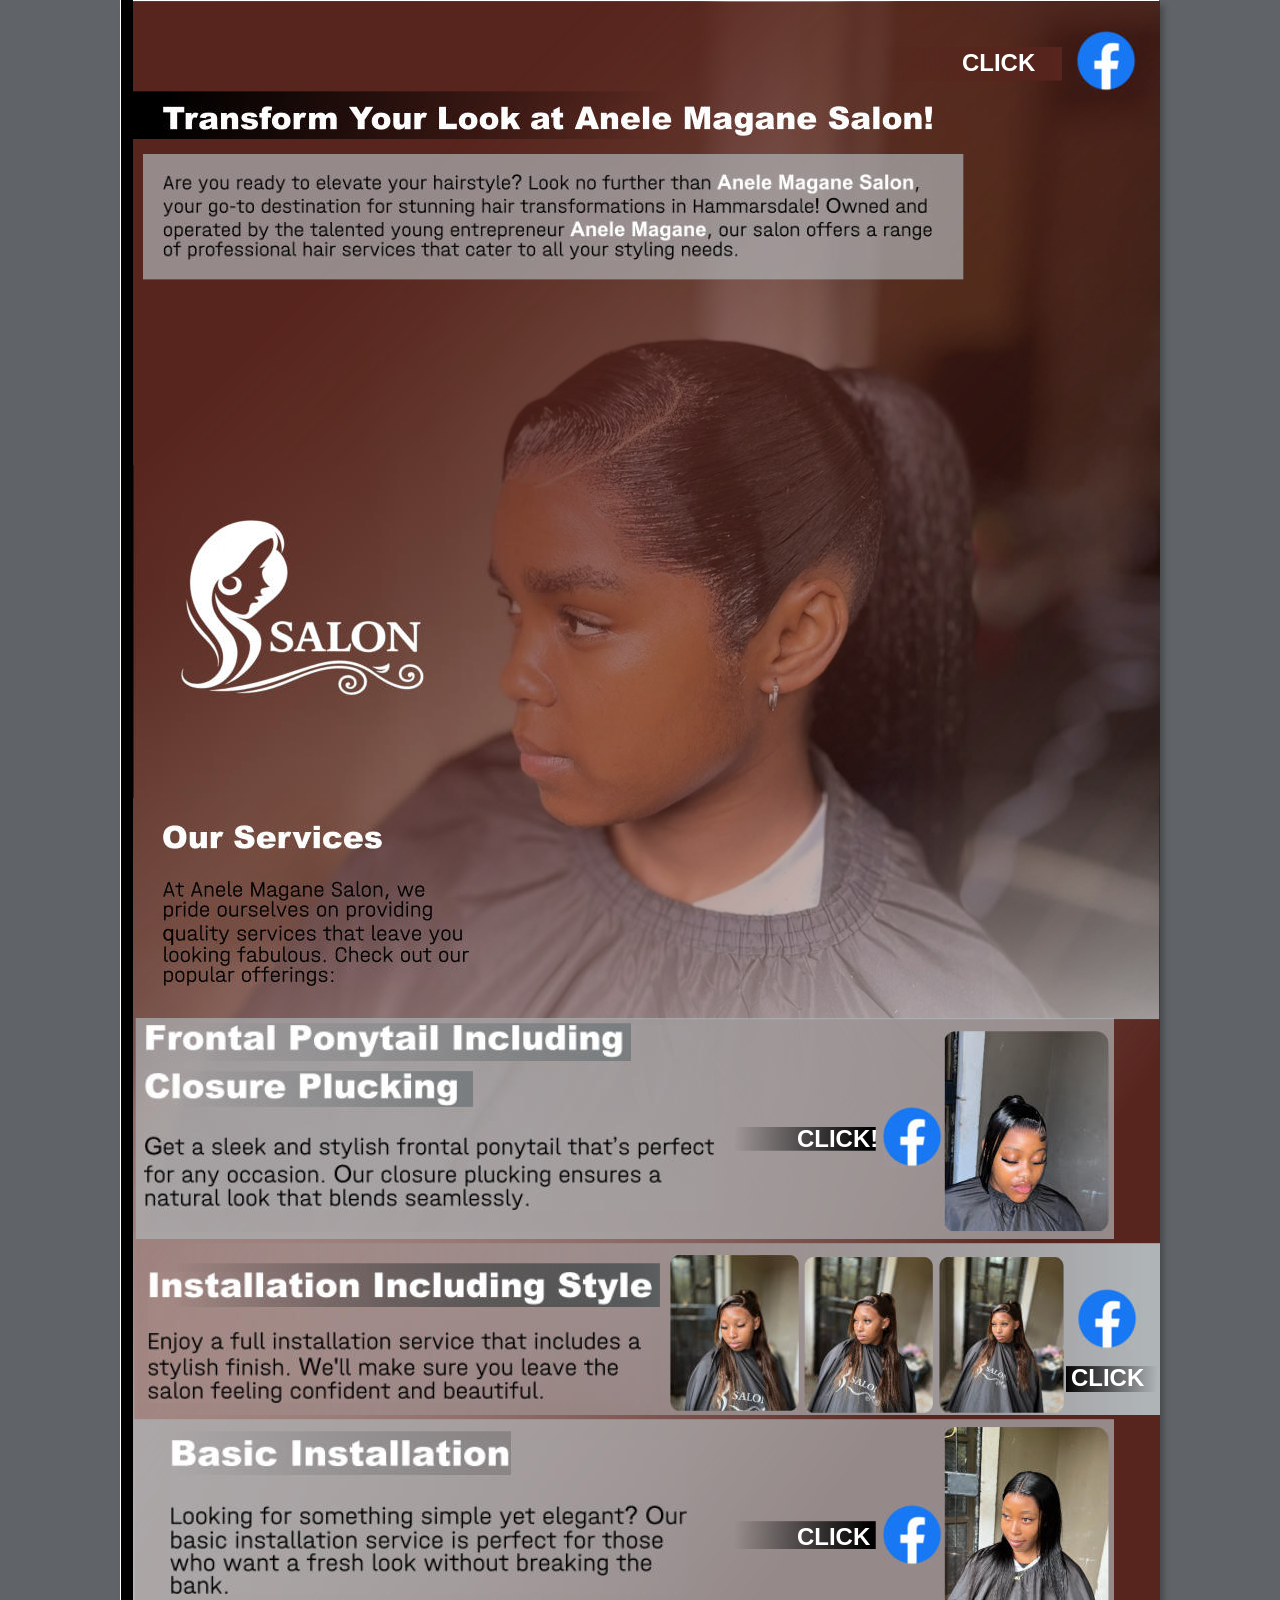
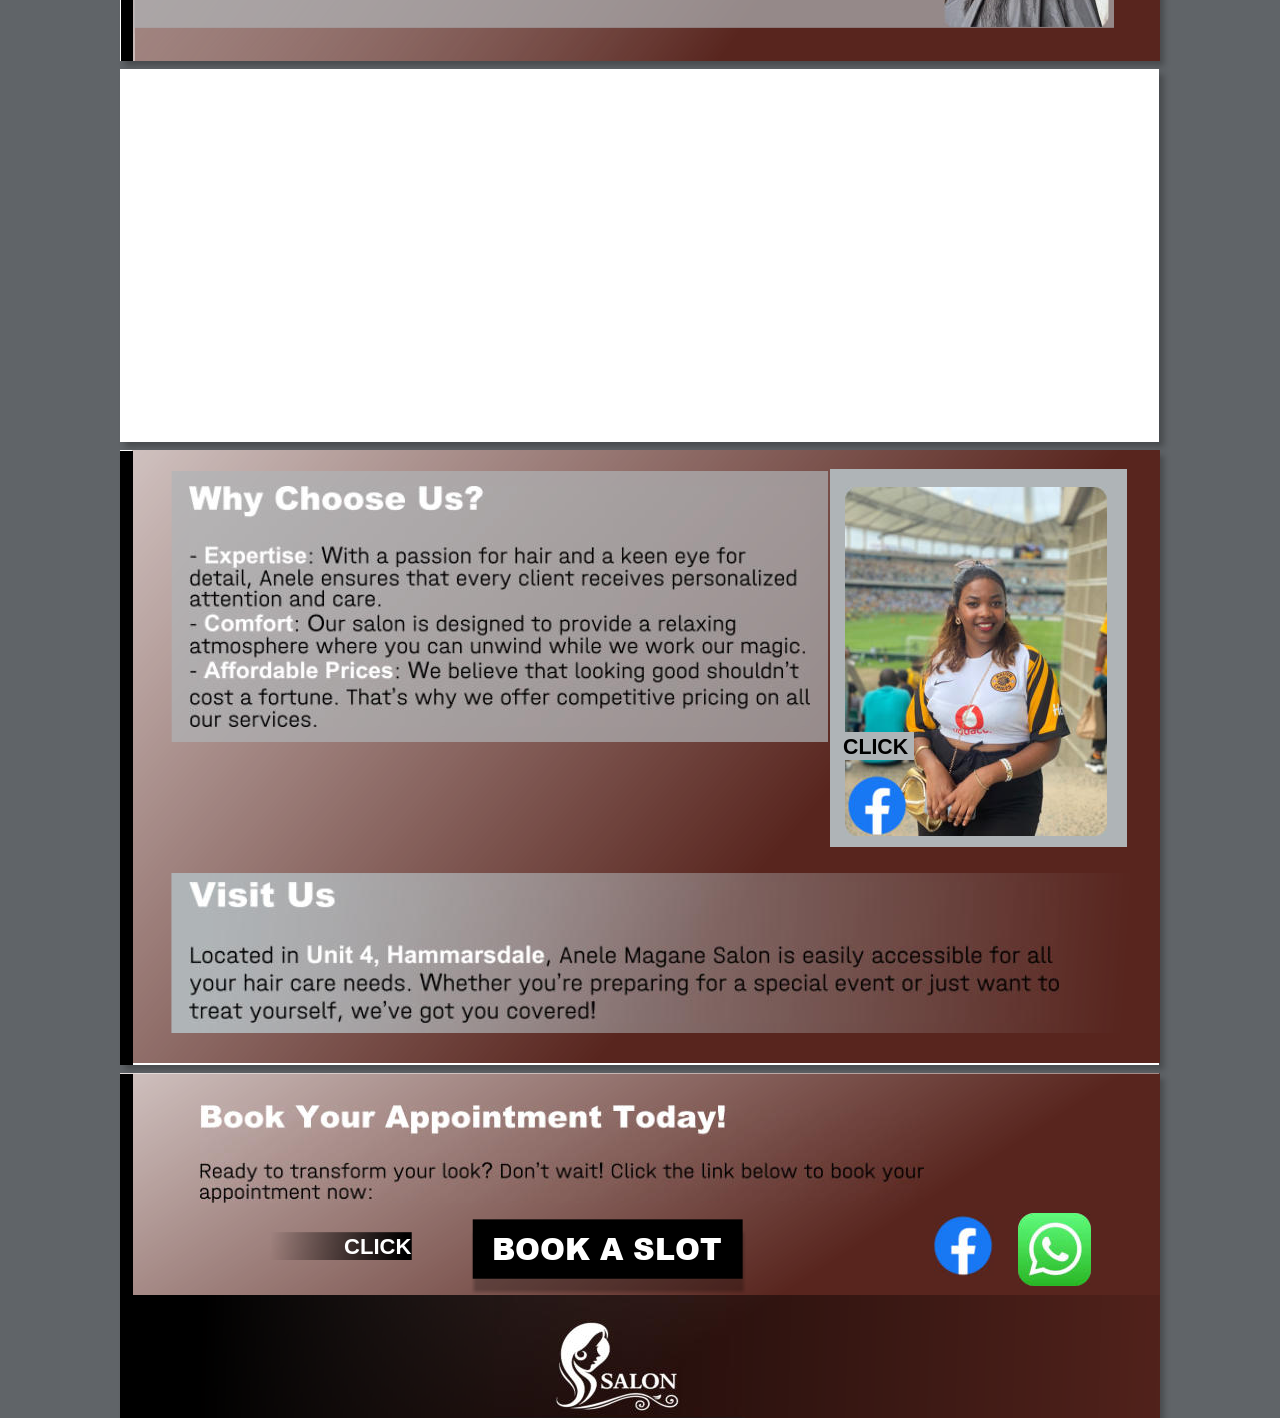
==== commit 1e395901: "Update index.html" ====
--- a/index.html
+++ b/index.html
@@ -67,14 +67,14 @@
  <img class="xr_ap" src="Anele-Magane-Salon_htm_files/84.jpg" alt="" title="" style="left:823px;top:1031px;width:166px;height:202px;">
  <img class="xr_ap" src="Anele-Magane-Salon_htm_files/85.png" alt="" title="" style="left:730px;top:46px;width:212px;height:35px;">
  <div class="xr_txt Normal_text xr_s0" style="position: absolute; left:842px; top:71px; width:72px; height:10px;">
-  <span class="xr_tl Normal_text xr_s0" style="top: -21.71px;">CLICK!</span>
+  <span class="xr_tl Normal_text xr_s0" style="top: -21.71px;">CLICK</span>
  </div>
  <a href="https://www.facebook.com/share/18RmJ95FBZ/" onclick="return(xr_nn());">
   <img class="xr_ap" src="Anele-Magane-Salon_htm_files/86.jpg" alt="" title="" style="left:957px;top:30px;width:60px;height:61px;">
  </a>
  <img class="xr_ap" src="Anele-Magane-Salon_htm_files/87.png" alt="" title="" style="left:614px;top:1126px;width:142px;height:25px;">
  <div class="xr_txt Normal_text xr_s0" style="position: absolute; left:677px; top:1147px; width:72px; height:10px;">
-  <span class="xr_tl Normal_text xr_s0" style="top: -21.71px;">CLICK</span>
+  <span class="xr_tl Normal_text xr_s0" style="top: -21.71px;">CLICK!</span>
  </div>
  <a href="https://www.facebook.com/share/18RmJ95FBZ/" onclick="return(xr_nn());">
   <img class="xr_ap" src="Anele-Magane-Salon_htm_files/88.jpg" alt="" title="" style="left:763px;top:1106px;width:60px;height:61px;">
